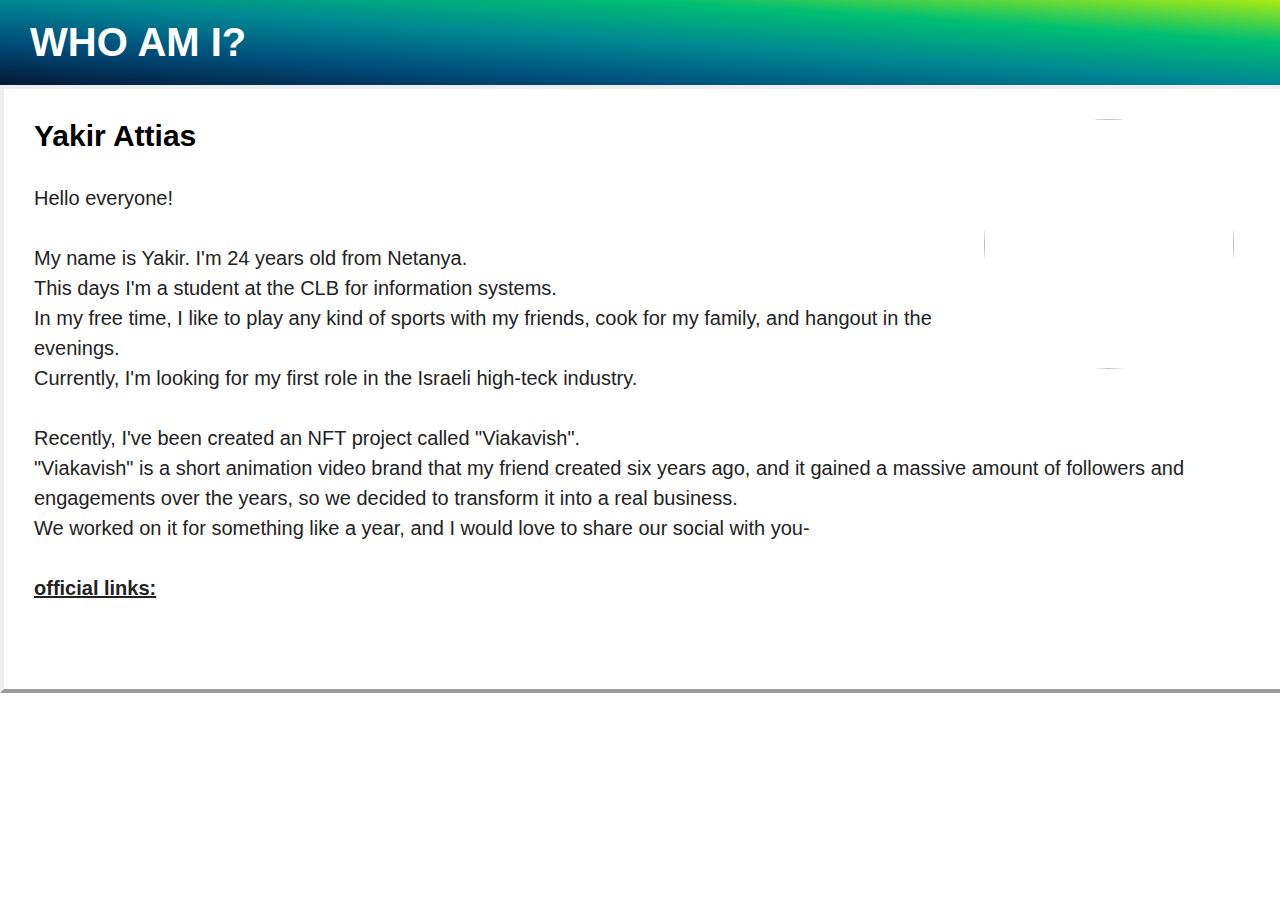
==== index.html @ edb750bc "Add files via upload" ====
<!DOCTYPE html>
<html>

<head>
  <meta charset="utf-8">
  <meta name="viewport" content="width=device-width">
  <title>replit</title>
  <link href="style.css" rel="stylesheet" type="text/css" />
</head>

<body>
  
  <!-- 1 -->
  <header>
  <h1 class= headline> Who am I? </h1>
  </header> 

  <!-- 2 -->
  <div id="personDIV">
  <h3 class= headline> Yakir Attias 

  <div class="photo-con">
  <image class="yakir-photo"
    src="https://lh3.googleusercontent.com/xGqVSowskoP7d_XbZ-7WKQYrifcnUTc-qTBooro6XQorgzInTCrXbQlvuQVCUUpUP8X32Fgm7qAHa6juV_8_IQ3_Uag_8ESNIe9OXrS4DtNXpcp5ZOCa7UnhLLWc5TmHS-b1Z4psYg=w600-h315-p-k"
    /> 
  </div> </h3>
    
   
<p class= "paragraphs"> 
  
  Hello everyone!
    
  <br><br>
  My name is Yakir. I'm 24 years old from Netanya.<br>
  This days I'm a student at the CLB for information systems.<br>
  In my free time, I like to play any kind of sports with my friends,
  cook for my family, and hangout in the evenings.<br>
  Currently, I'm looking for my first role in the Israeli high-teck industry.<br><br>

  Recently, I've been created an NFT project called "Viakavish".<br>
  "Viakavish" is a short animation video brand that my friend created six years ago, and it gained a massive amount of followers and engagements over the years, so we decided to transform it into a real business.<br>

  We worked on it for something like a year, and I would love to share our social with you-<br><br>
<!-- 3 -->
<!-- 4 -->
<!-- 5 -->

  <b> <u> official links:</u> </b> 
  <br><br>
</p>


<!-- for the logos icons (twitter, instagram, website:) -->

<div class="icons">
<a class= "social_icon" href= "https://www.instagram.com/viakavish/" target= "_blank">   <ion-icon name="logo-instagram"></ion-icon>
</a>


<a class= "social_icon" href= "https://mobile.twitter.com/viakaverse" target= "_blank"> <ion-icon name="logo-twitter"></ion-icon> </a>
    

<a class= "social_icon" href= "https://viakaverse.com/" target= "_blank"><ion-icon name="globe-outline"></ion-icon>
 </a>
</div>

<script type="module" src="https://unpkg.com/ionicons@5.5.2/dist/ionicons/ionicons.esm.js">  </script>
<script nomodule src="https://unpkg.com/ionicons@5.5.2/dist/ionicons/ionicons.js"></script>
  
</body>

</html>
---- style.css ----
html, body {
  height: 100%;
  width: 100%;
  margin: 0;
}


header {
  background-image: linear-gradient(to right top, #051937, #004d7a, #008793, #00bf72, #a8eb12);background-image: linear-gradient(to right top, #051937, #004d7a, #008793, #00bf72, #a8eb12);background-image: linear-gradient(to right top, #051937, #004d7a, #008793, #00bf72, #a8eb12);background-image: linear-gradient(to right top, #051937, #004d7a, #008793, #00bf72, #a8eb12);
  padding: 20px 0;
}

h1 { 
 color: #fff; 
 font-size: 40px;
 text-transform: uppercase;
  margin: 0;
  padding-left: 30px;
} 

h3 { 
 color: #000; 
 font-size: 30px; 
  margin-left: 30px;
} 

/*Make border for every person*/

#personDIV {
  width:100%;
  height:600px;
  background-color:#FFFFFF;
  border:4px outset;
}

/*Social icons- colors and sizes*/

.social_icon {color: #111; font-size: 40px;
             transition: color 0.2s;
             text-decoration: none;
              margin: 0 10px;
}
.social_icon:hover {color: #aaaa;}

.icons{
  margin-left: 20px;
}

/*font for the paragraphs*/

.paragraphs {
  font-size: 20px; font-family: sans-serif;
  line-height: 1.5;
  margin-left: 30px;
  color: #222;
}


.headline {
  font-family: sans-serif;
}


.body {background-image: url("<blockquote class="imgur-embed-pub" lang="en" data-id="wiKHRwa"><a href="https://imgur.com/wiKHRwa">View post on imgur.com</a></blockquote><script async src="//s.imgur.com/min/embed.js" charset="utf-8"></script>");}

.yakir-photo{
  border-radius: 50%;
  width: 250px;
  height: 250px;
  object-fit: cover;
}

.photo-con{
  float: right;
  margin-right: 50px
}
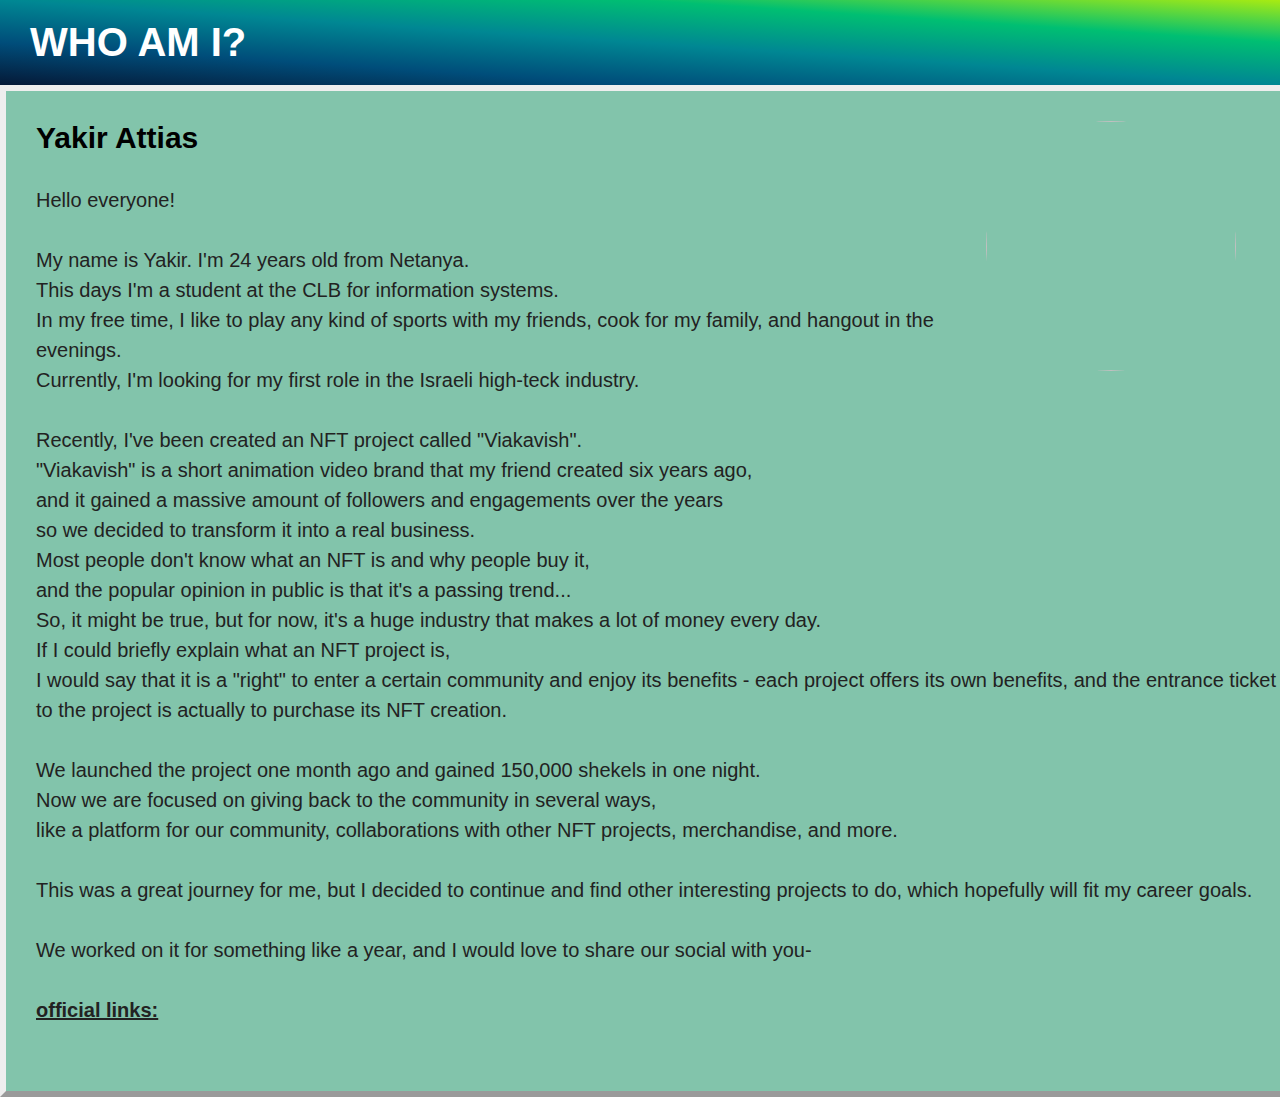
==== commit 3b51574d: "Add files via upload" ====
--- a/index.html
+++ b/index.html
@@ -5,7 +5,7 @@
   <meta charset="utf-8">
   <meta name="viewport" content="width=device-width">
   <title>replit</title>
-  <link href="style.css" rel="stylesheet" type="text/css" />
+  <link href="./style.css" rel="stylesheet" type="text/css" />
 </head>
 
 <body>
@@ -21,10 +21,9 @@
 
   <div class="photo-con">
   <image class="yakir-photo"
-    src="https://lh3.googleusercontent.com/xGqVSowskoP7d_XbZ-7WKQYrifcnUTc-qTBooro6XQorgzInTCrXbQlvuQVCUUpUP8X32Fgm7qAHa6juV_8_IQ3_Uag_8ESNIe9OXrS4DtNXpcp5ZOCa7UnhLLWc5TmHS-b1Z4psYg=w600-h315-p-k"
-    /> 
+    src="https://lh3.googleusercontent.com/pw/AL9nZEUosQWaRsk1cVOhmNjPe84oq9fqO5oohn65O34m2mJoGmVFFDvyWoGan_-jj-IGeHn-qzscyVZdbjNKrdO3kDJMwOom_jNewEkKrwvbiRhNhDvv6GU=w600-h315-p-k"/>
   </div> </h3>
-    
+
    
 <p class= "paragraphs"> 
   
@@ -38,7 +37,13 @@
   Currently, I'm looking for my first role in the Israeli high-teck industry.<br><br>
 
   Recently, I've been created an NFT project called "Viakavish".<br>
-  "Viakavish" is a short animation video brand that my friend created six years ago, and it gained a massive amount of followers and engagements over the years, so we decided to transform it into a real business.<br>
+  "Viakavish" is a short animation video brand that my friend created six years ago,<br> and it gained a massive amount of followers and engagements over the years<br> so we decided to transform it into a real business.<br>
+ Most people don't know what an NFT is and why people buy it,<br> and the popular opinion in public is that it's a passing trend...<br> So, it might be true, but for now, it's a huge industry that makes a lot of money every day.<br>
+If I could briefly explain what an NFT project is,<br> I would say that it is a "right" to enter a certain community and enjoy its benefits - each project offers its own benefits, and the entrance ticket to the project is actually to purchase its NFT creation.<br><br>
+
+We launched the project one month ago and gained 150,000 shekels in one night.<br> Now we are focused on giving back to the community in several ways,<br> like a platform for our community, collaborations with other NFT projects, merchandise, and more.<br><br>
+
+This was a great journey for me, but I decided to continue and find other interesting projects to do, which hopefully will fit my career goals.<br><br>
 
   We worked on it for something like a year, and I would love to share our social with you-<br><br>
 <!-- 3 -->
@@ -46,7 +51,8 @@
 <!-- 5 -->
 
   <b> <u> official links:</u> </b> 
-  <br><br>
+  <br>
+  
 </p>
 
 
--- a/style.css
+++ b/style.css
@@ -9,6 +9,20 @@
   background-image: linear-gradient(to right top, #051937, #004d7a, #008793, #00bf72, #a8eb12);background-image: linear-gradient(to right top, #051937, #004d7a, #008793, #00bf72, #a8eb12);background-image: linear-gradient(to right top, #051937, #004d7a, #008793, #00bf72, #a8eb12);background-image: linear-gradient(to right top, #051937, #004d7a, #008793, #00bf72, #a8eb12);
   padding: 20px 0;
 }
+
+.yakir-photo{
+  border-radius: 50%;
+  width: 250px;
+  height: 250px;
+  object-fit: cover;
+}
+
+.photo-con{
+  float: right;
+  margin-right: 50px
+}
+
+
 
 h1 { 
  color: #fff; 
@@ -28,9 +42,9 @@
 
 #personDIV {
   width:100%;
-  height:600px;
-  background-color:#FFFFFF;
-  border:4px outset;
+  height:1000px;
+  background-color:#82c4ab;
+  border:6px outset;
 }
 
 /*Social icons- colors and sizes*/
@@ -49,10 +63,11 @@
 /*font for the paragraphs*/
 
 .paragraphs {
-  font-size: 20px; font-family: sans-serif;
+  font-size: 20px; font-family: "Trebuchet MS", Helvetica, sans-serif;
   line-height: 1.5;
   margin-left: 30px;
   color: #222;
+  text-align-last: left;
 }
 
 
@@ -61,17 +76,6 @@
 }
 
 
-.body {background-image: url("<blockquote class="imgur-embed-pub" lang="en" data-id="wiKHRwa"><a href="https://imgur.com/wiKHRwa">View post on imgur.com</a></blockquote><script async src="//s.imgur.com/min/embed.js" charset="utf-8"></script>");}
 
-.yakir-photo{
-  border-radius: 50%;
-  width: 250px;
-  height: 250px;
-  object-fit: cover;
-}
 
-.photo-con{
-  float: right;
-  margin-right: 50px
-}
 
